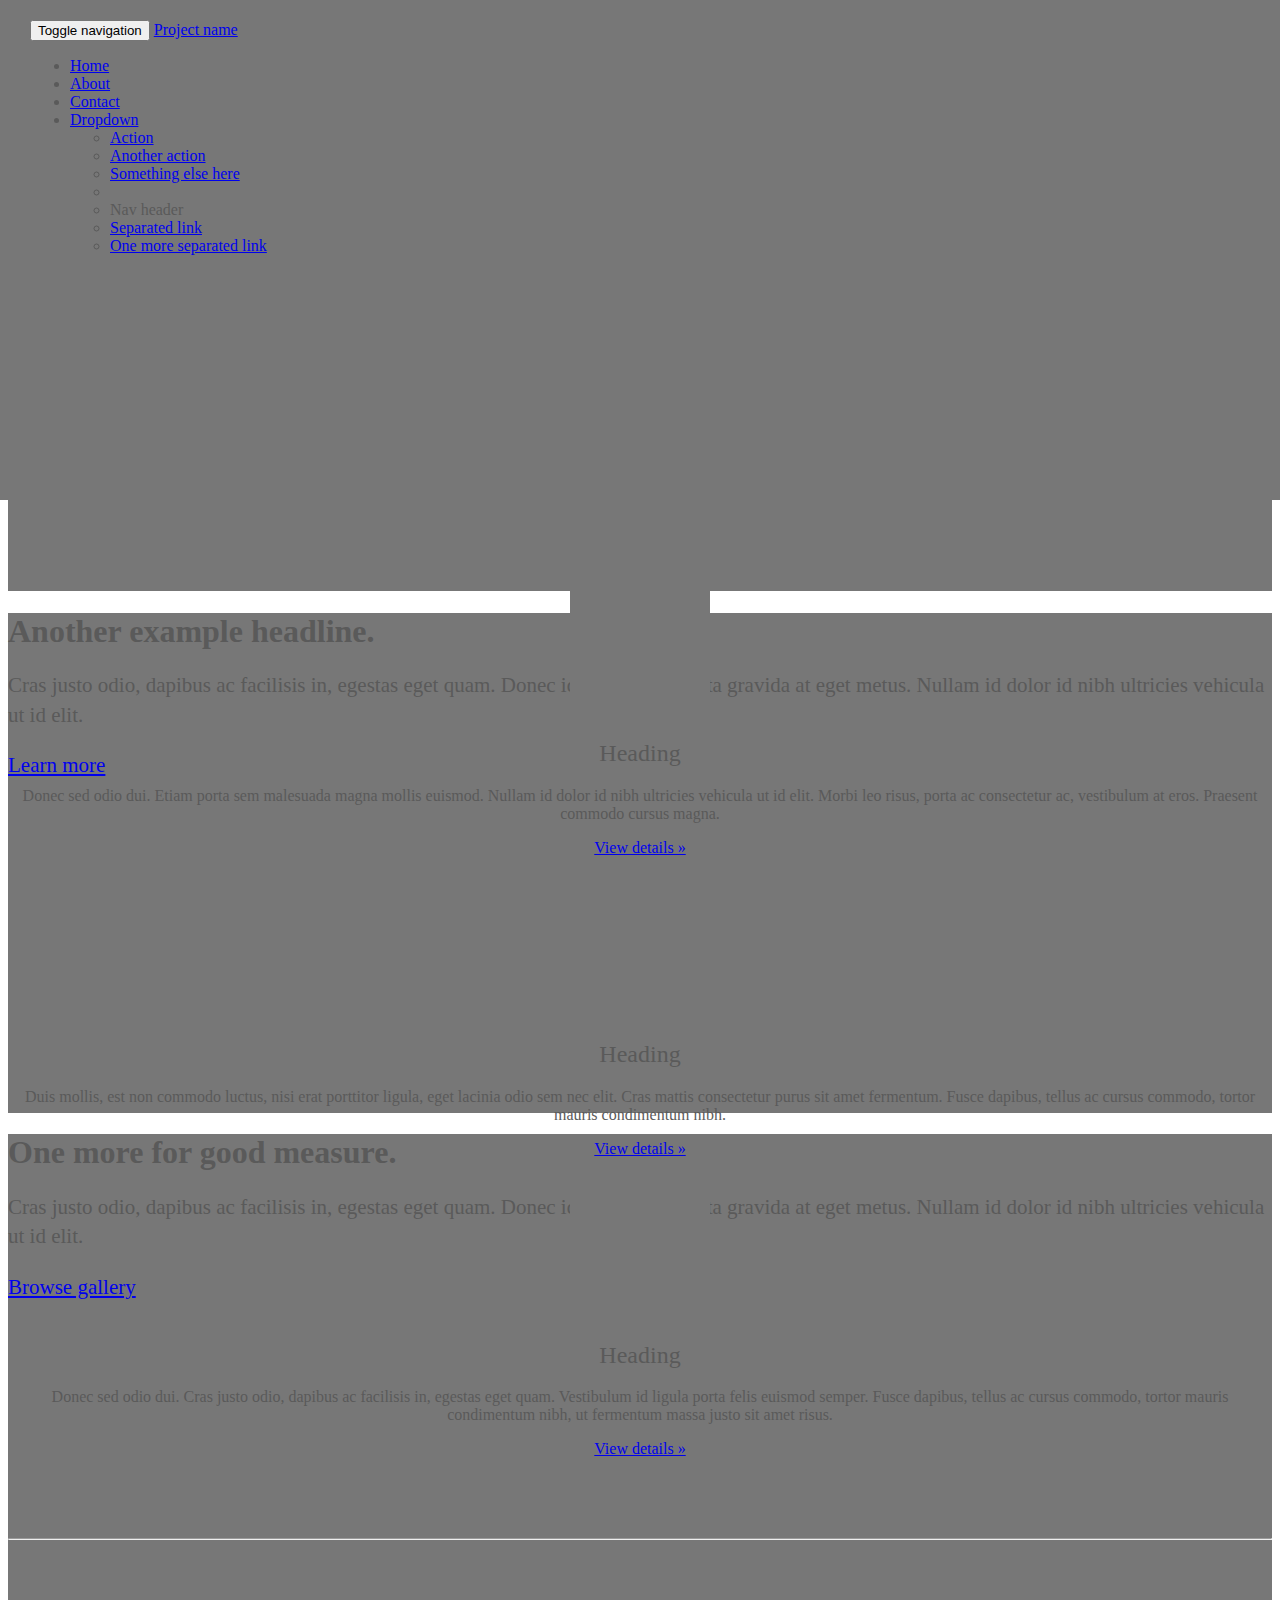
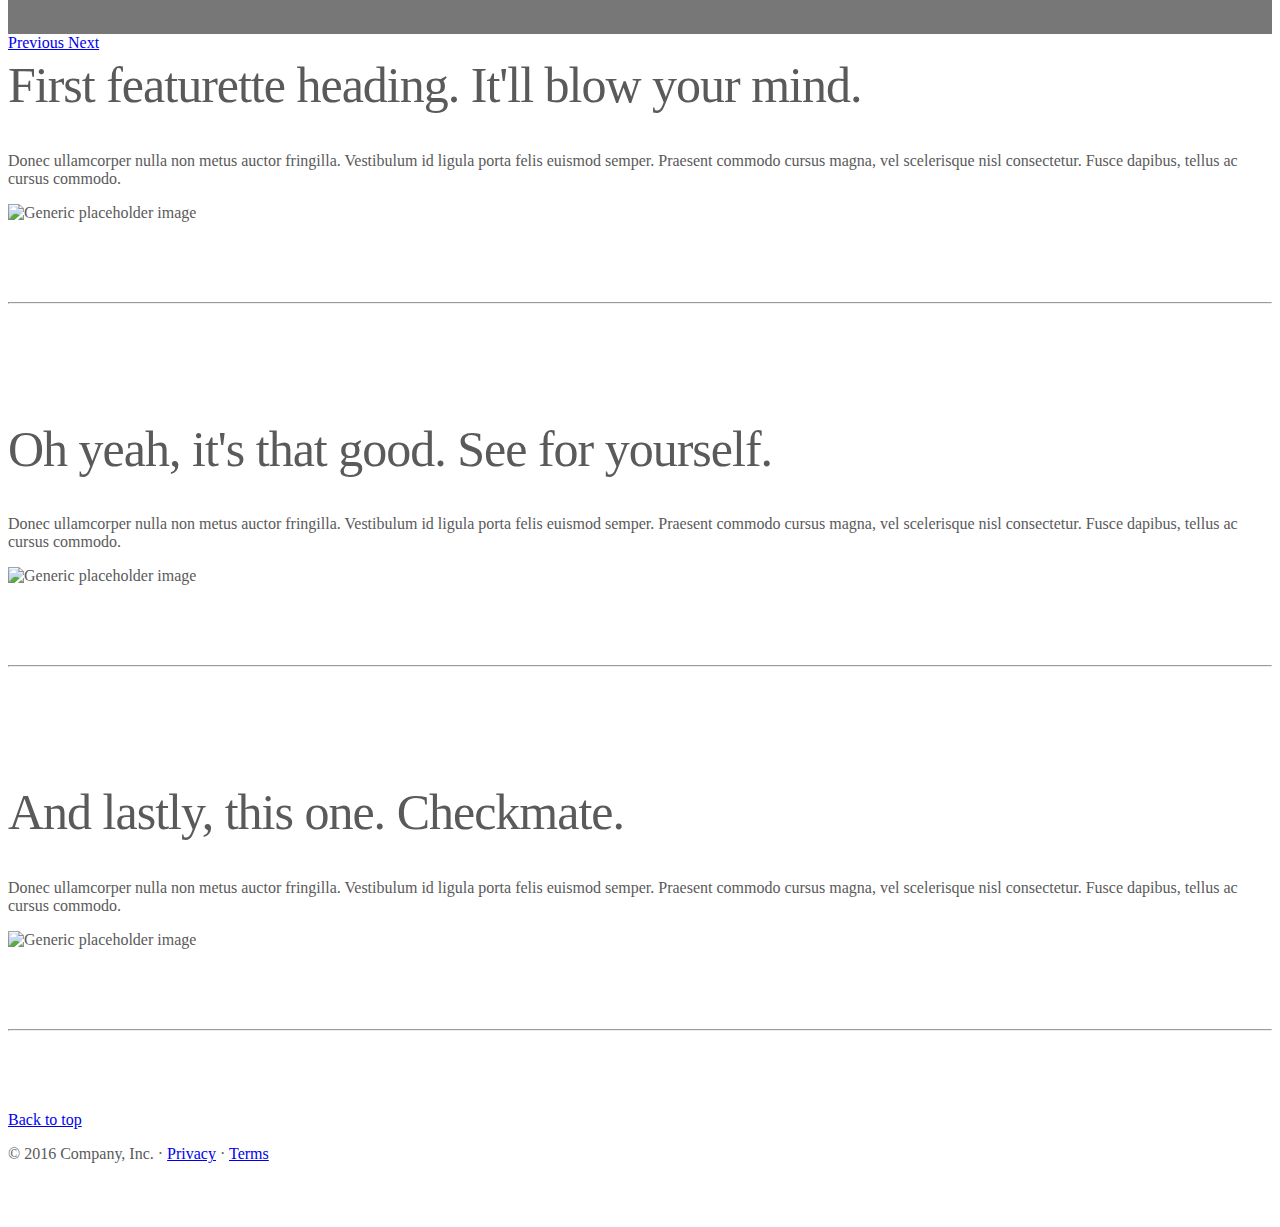
==== index.html @ 51d9df3c "test" ====
<!DOCTYPE html>
<html lang="en">
  <head>
    <meta charset="utf-8">
    <meta http-equiv="X-UA-Compatible" content="IE=edge">
    <meta name="viewport" content="width=device-width, initial-scale=1">
    <!-- The above 3 meta tags *must* come first in the head; any other head content must come *after* these tags -->
    <meta name="description" content="">
    <meta name="author" content="">
    <link rel="icon" href="../../favicon.ico">

    <title>Carousel Template for Bootstrap</title>

    <!-- Bootstrap core CSS -->
    <link href="../../dist/css/bootstrap.min.css" rel="stylesheet">

    <!-- IE10 viewport hack for Surface/desktop Windows 8 bug -->
    <link href="../../assets/css/ie10-viewport-bug-workaround.css" rel="stylesheet">

    <!-- Just for debugging purposes. Don't actually copy these 2 lines! -->
    <!--[if lt IE 9]><script src="../../assets/js/ie8-responsive-file-warning.js"></script><![endif]-->
    <script src="../../assets/js/ie-emulation-modes-warning.js"></script>

    <!-- HTML5 shim and Respond.js for IE8 support of HTML5 elements and media queries -->
    <!--[if lt IE 9]>
      <script src="https://oss.maxcdn.com/html5shiv/3.7.3/html5shiv.min.js"></script>
      <script src="https://oss.maxcdn.com/respond/1.4.2/respond.min.js"></script>
    <![endif]-->

    <!-- Custom styles for this template -->
    <link href="carousel.css" rel="stylesheet">
  </head>
<!-- NAVBAR
================================================== -->
  <body>
    <div class="navbar-wrapper">
      <div class="container">

        <nav class="navbar navbar-inverse navbar-static-top">
          <div class="container">
            <div class="navbar-header">
              <button type="button" class="navbar-toggle collapsed" data-toggle="collapse" data-target="#navbar" aria-expanded="false" aria-controls="navbar">
                <span class="sr-only">Toggle navigation</span>
                <span class="icon-bar"></span>
                <span class="icon-bar"></span>
                <span class="icon-bar"></span>
              </button>
              <a class="navbar-brand" href="#">Project name</a>
            </div>
            <div id="navbar" class="navbar-collapse collapse">
              <ul class="nav navbar-nav">
                <li class="active"><a href="#">Home</a></li>
                <li><a href="#about">About</a></li>
                <li><a href="#contact">Contact</a></li>
                <li class="dropdown">
                  <a href="#" class="dropdown-toggle" data-toggle="dropdown" role="button" aria-haspopup="true" aria-expanded="false">Dropdown <span class="caret"></span></a>
                  <ul class="dropdown-menu">
                    <li><a href="#">Action</a></li>
                    <li><a href="#">Another action</a></li>
                    <li><a href="#">Something else here</a></li>
                    <li role="separator" class="divider"></li>
                    <li class="dropdown-header">Nav header</li>
                    <li><a href="#">Separated link</a></li>
                    <li><a href="#">One more separated link</a></li>
                  </ul>
                </li>
              </ul>
            </div>
          </div>
        </nav>

      </div>
    </div>


    <!-- Carousel
    ================================================== -->
    <div id="myCarousel" class="carousel slide" data-ride="carousel">
      <!-- Indicators -->
      <ol class="carousel-indicators">
        <li data-target="#myCarousel" data-slide-to="0" class="active"></li>
        <li data-target="#myCarousel" data-slide-to="1"></li>
        <li data-target="#myCarousel" data-slide-to="2"></li>
      </ol>
      <div class="carousel-inner" role="listbox">
        <div class="item active">
          <img class="first-slide" src="[data-uri]" alt="First slide">
          <div class="container">
            <div class="carousel-caption">
              <h1>Example headline.</h1>
              <p>Note: If you're viewing this page via a <code>file://</code> URL, the "next" and "previous" Glyphicon buttons on the left and right might not load/display properly due to web browser security rules.</p>
              <p><a class="btn btn-lg btn-primary" href="#" role="button">Sign up today</a></p>
            </div>
          </div>
        </div>
        <div class="item">
          <img class="second-slide" src="[data-uri]" alt="Second slide">
          <div class="container">
            <div class="carousel-caption">
              <h1>Another example headline.</h1>
              <p>Cras justo odio, dapibus ac facilisis in, egestas eget quam. Donec id elit non mi porta gravida at eget metus. Nullam id dolor id nibh ultricies vehicula ut id elit.</p>
              <p><a class="btn btn-lg btn-primary" href="#" role="button">Learn more</a></p>
            </div>
          </div>
        </div>
        <div class="item">
          <img class="third-slide" src="[data-uri]" alt="Third slide">
          <div class="container">
            <div class="carousel-caption">
              <h1>One more for good measure.</h1>
              <p>Cras justo odio, dapibus ac facilisis in, egestas eget quam. Donec id elit non mi porta gravida at eget metus. Nullam id dolor id nibh ultricies vehicula ut id elit.</p>
              <p><a class="btn btn-lg btn-primary" href="#" role="button">Browse gallery</a></p>
            </div>
          </div>
        </div>
      </div>
      <a class="left carousel-control" href="#myCarousel" role="button" data-slide="prev">
        <span class="glyphicon glyphicon-chevron-left" aria-hidden="true"></span>
        <span class="sr-only">Previous</span>
      </a>
      <a class="right carousel-control" href="#myCarousel" role="button" data-slide="next">
        <span class="glyphicon glyphicon-chevron-right" aria-hidden="true"></span>
        <span class="sr-only">Next</span>
      </a>
    </div><!-- /.carousel -->


    <!-- Marketing messaging and featurettes
    ================================================== -->
    <!-- Wrap the rest of the page in another container to center all the content. -->

    <div class="container marketing">

      <!-- Three columns of text below the carousel -->
      <div class="row">
        <div class="col-lg-4">
          <img class="img-circle" src="[data-uri]" alt="Generic placeholder image" width="140" height="140">
          <h2>Heading</h2>
          <p>Donec sed odio dui. Etiam porta sem malesuada magna mollis euismod. Nullam id dolor id nibh ultricies vehicula ut id elit. Morbi leo risus, porta ac consectetur ac, vestibulum at eros. Praesent commodo cursus magna.</p>
          <p><a class="btn btn-default" href="#" role="button">View details &raquo;</a></p>
        </div><!-- /.col-lg-4 -->
        <div class="col-lg-4">
          <img class="img-circle" src="[data-uri]" alt="Generic placeholder image" width="140" height="140">
          <h2>Heading</h2>
          <p>Duis mollis, est non commodo luctus, nisi erat porttitor ligula, eget lacinia odio sem nec elit. Cras mattis consectetur purus sit amet fermentum. Fusce dapibus, tellus ac cursus commodo, tortor mauris condimentum nibh.</p>
          <p><a class="btn btn-default" href="#" role="button">View details &raquo;</a></p>
        </div><!-- /.col-lg-4 -->
        <div class="col-lg-4">
          <img class="img-circle" src="[data-uri]" alt="Generic placeholder image" width="140" height="140">
          <h2>Heading</h2>
          <p>Donec sed odio dui. Cras justo odio, dapibus ac facilisis in, egestas eget quam. Vestibulum id ligula porta felis euismod semper. Fusce dapibus, tellus ac cursus commodo, tortor mauris condimentum nibh, ut fermentum massa justo sit amet risus.</p>
          <p><a class="btn btn-default" href="#" role="button">View details &raquo;</a></p>
        </div><!-- /.col-lg-4 -->
      </div><!-- /.row -->


      <!-- START THE FEATURETTES -->

      <hr class="featurette-divider">

      <div class="row featurette">
        <div class="col-md-7">
          <h2 class="featurette-heading">First featurette heading. <span class="text-muted">It'll blow your mind.</span></h2>
          <p class="lead">Donec ullamcorper nulla non metus auctor fringilla. Vestibulum id ligula porta felis euismod semper. Praesent commodo cursus magna, vel scelerisque nisl consectetur. Fusce dapibus, tellus ac cursus commodo.</p>
        </div>
        <div class="col-md-5">
          <img class="featurette-image img-responsive center-block" data-src="holder.js/500x500/auto" alt="Generic placeholder image">
        </div>
      </div>

      <hr class="featurette-divider">

      <div class="row featurette">
        <div class="col-md-7 col-md-push-5">
          <h2 class="featurette-heading">Oh yeah, it's that good. <span class="text-muted">See for yourself.</span></h2>
          <p class="lead">Donec ullamcorper nulla non metus auctor fringilla. Vestibulum id ligula porta felis euismod semper. Praesent commodo cursus magna, vel scelerisque nisl consectetur. Fusce dapibus, tellus ac cursus commodo.</p>
        </div>
        <div class="col-md-5 col-md-pull-7">
          <img class="featurette-image img-responsive center-block" data-src="holder.js/500x500/auto" alt="Generic placeholder image">
        </div>
      </div>

      <hr class="featurette-divider">

      <div class="row featurette">
        <div class="col-md-7">
          <h2 class="featurette-heading">And lastly, this one. <span class="text-muted">Checkmate.</span></h2>
          <p class="lead">Donec ullamcorper nulla non metus auctor fringilla. Vestibulum id ligula porta felis euismod semper. Praesent commodo cursus magna, vel scelerisque nisl consectetur. Fusce dapibus, tellus ac cursus commodo.</p>
        </div>
        <div class="col-md-5">
          <img class="featurette-image img-responsive center-block" data-src="holder.js/500x500/auto" alt="Generic placeholder image">
        </div>
      </div>

      <hr class="featurette-divider">

      <!-- /END THE FEATURETTES -->


      <!-- FOOTER -->
      <footer>
        <p class="pull-right"><a href="#">Back to top</a></p>
        <p>&copy; 2016 Company, Inc. &middot; <a href="#">Privacy</a> &middot; <a href="#">Terms</a></p>
      </footer>

    </div><!-- /.container -->


    <!-- Bootstrap core JavaScript
    ================================================== -->
    <!-- Placed at the end of the document so the pages load faster -->
    <script src="https://ajax.googleapis.com/ajax/libs/jquery/1.12.4/jquery.min.js"></script>
    <script>window.jQuery || document.write('<script src="../../assets/js/vendor/jquery.min.js"><\/script>')</script>
    <script src="../../dist/js/bootstrap.min.js"></script>
    <!-- Just to make our placeholder images work. Don't actually copy the next line! -->
    <script src="../../assets/js/vendor/holder.min.js"></script>
    <!-- IE10 viewport hack for Surface/desktop Windows 8 bug -->
    <script src="../../assets/js/ie10-viewport-bug-workaround.js"></script>
  </body>
</html>
---- carousel.css ----
/* GLOBAL STYLES
-------------------------------------------------- */
/* Padding below the footer and lighter body text */

body {
  padding-bottom: 40px;
  color: #5a5a5a;
}


/* CUSTOMIZE THE NAVBAR
-------------------------------------------------- */

/* Special class on .container surrounding .navbar, used for positioning it into place. */
.navbar-wrapper {
  position: absolute;
  top: 0;
  right: 0;
  left: 0;
  z-index: 20;
}

/* Flip around the padding for proper display in narrow viewports */
.navbar-wrapper > .container {
  padding-right: 0;
  padding-left: 0;
}
.navbar-wrapper .navbar {
  padding-right: 15px;
  padding-left: 15px;
}
.navbar-wrapper .navbar .container {
  width: auto;
}


/* CUSTOMIZE THE CAROUSEL
-------------------------------------------------- */

/* Carousel base class */
.carousel {
  height: 500px;
  margin-bottom: 60px;
}
/* Since positioning the image, we need to help out the caption */
.carousel-caption {
  z-index: 10;
}

/* Declare heights because of positioning of img element */
.carousel .item {
  height: 500px;
  background-color: #777;
}
.carousel-inner > .item > img {
  position: absolute;
  top: 0;
  left: 0;
  min-width: 100%;
  height: 500px;
}


/* MARKETING CONTENT
-------------------------------------------------- */

/* Center align the text within the three columns below the carousel */
.marketing .col-lg-4 {
  margin-bottom: 20px;
  text-align: center;
}
.marketing h2 {
  font-weight: normal;
}
.marketing .col-lg-4 p {
  margin-right: 10px;
  margin-left: 10px;
}


/* Featurettes
------------------------- */

.featurette-divider {
  margin: 80px 0; /* Space out the Bootstrap <hr> more */
}

/* Thin out the marketing headings */
.featurette-heading {
  font-weight: 300;
  line-height: 1;
  letter-spacing: -1px;
}


/* RESPONSIVE CSS
-------------------------------------------------- */

@media (min-width: 768px) {
  /* Navbar positioning foo */
  .navbar-wrapper {
    margin-top: 20px;
  }
  .navbar-wrapper .container {
    padding-right: 15px;
    padding-left: 15px;
  }
  .navbar-wrapper .navbar {
    padding-right: 0;
    padding-left: 0;
  }

  /* The navbar becomes detached from the top, so we round the corners */
  .navbar-wrapper .navbar {
    border-radius: 4px;
  }

  /* Bump up size of carousel content */
  .carousel-caption p {
    margin-bottom: 20px;
    font-size: 21px;
    line-height: 1.4;
  }

  .featurette-heading {
    font-size: 50px;
  }
}

@media (min-width: 992px) {
  .featurette-heading {
    margin-top: 120px;
  }
}
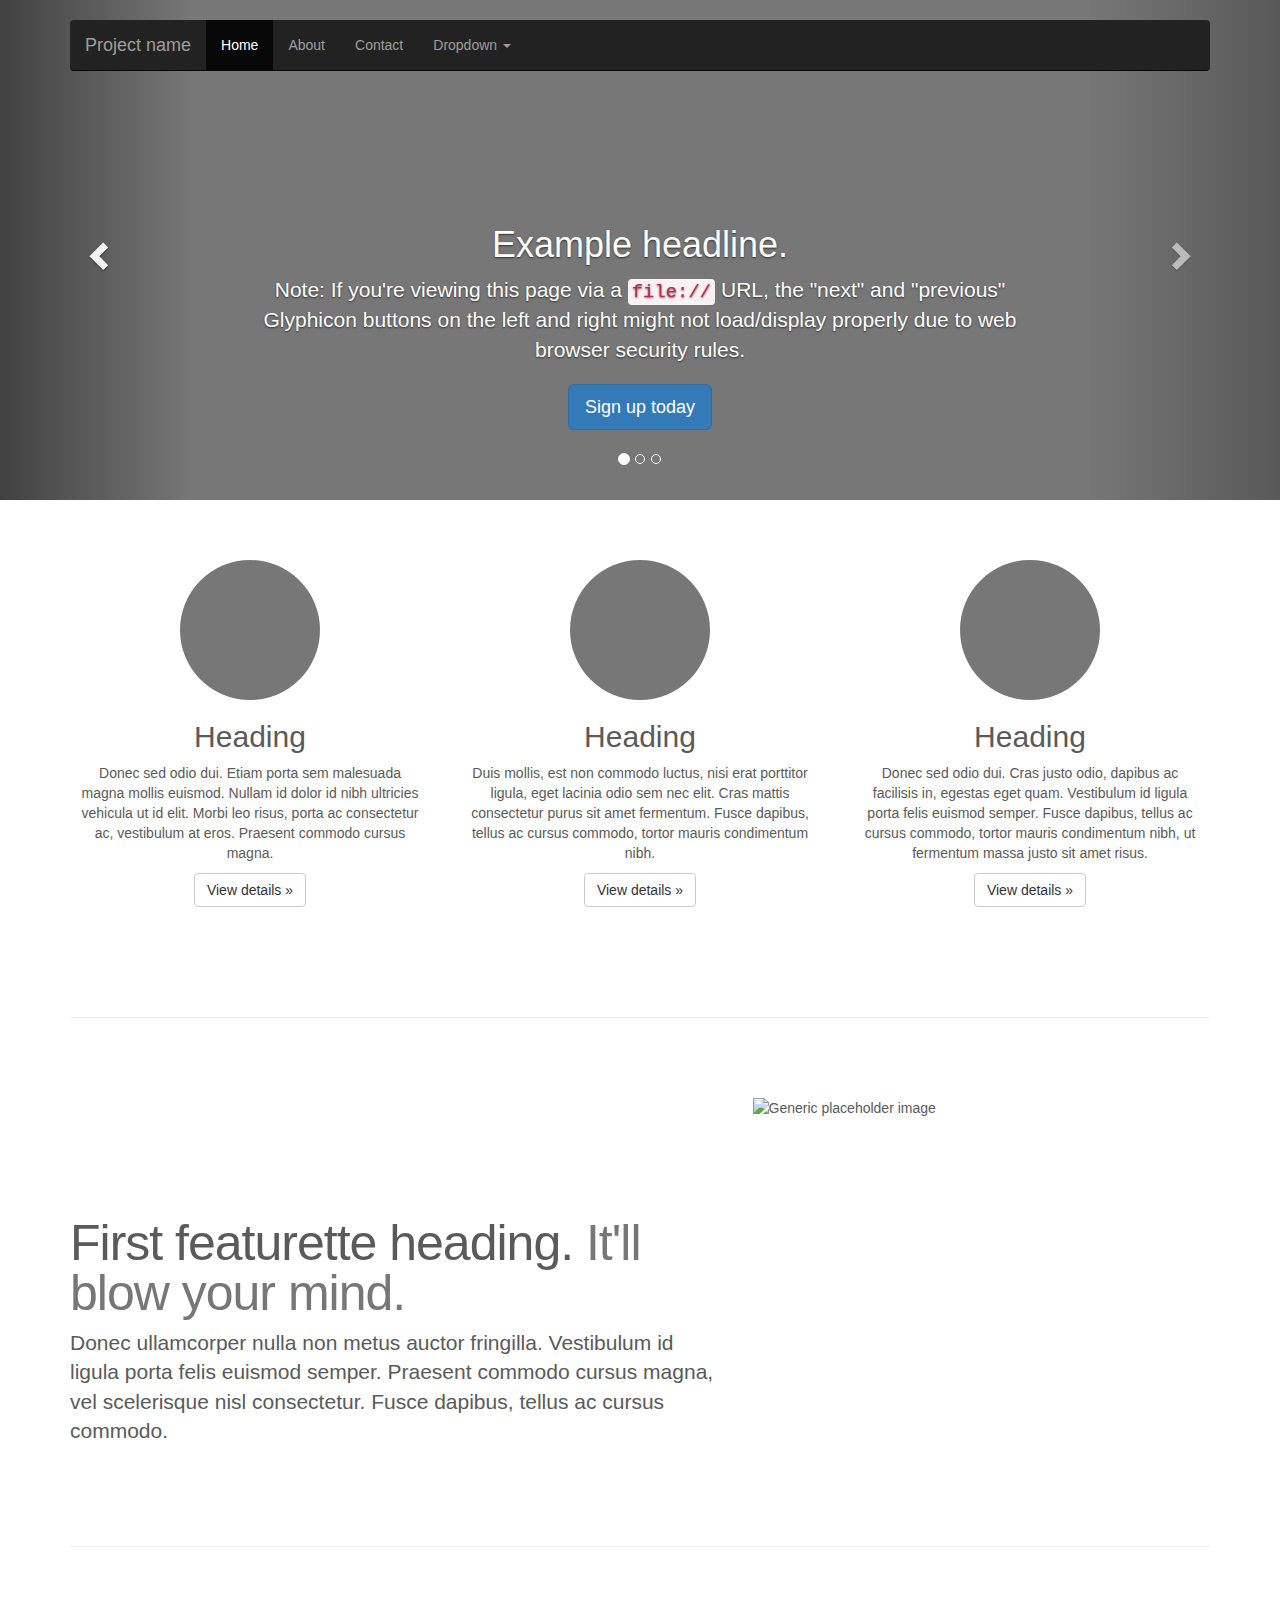
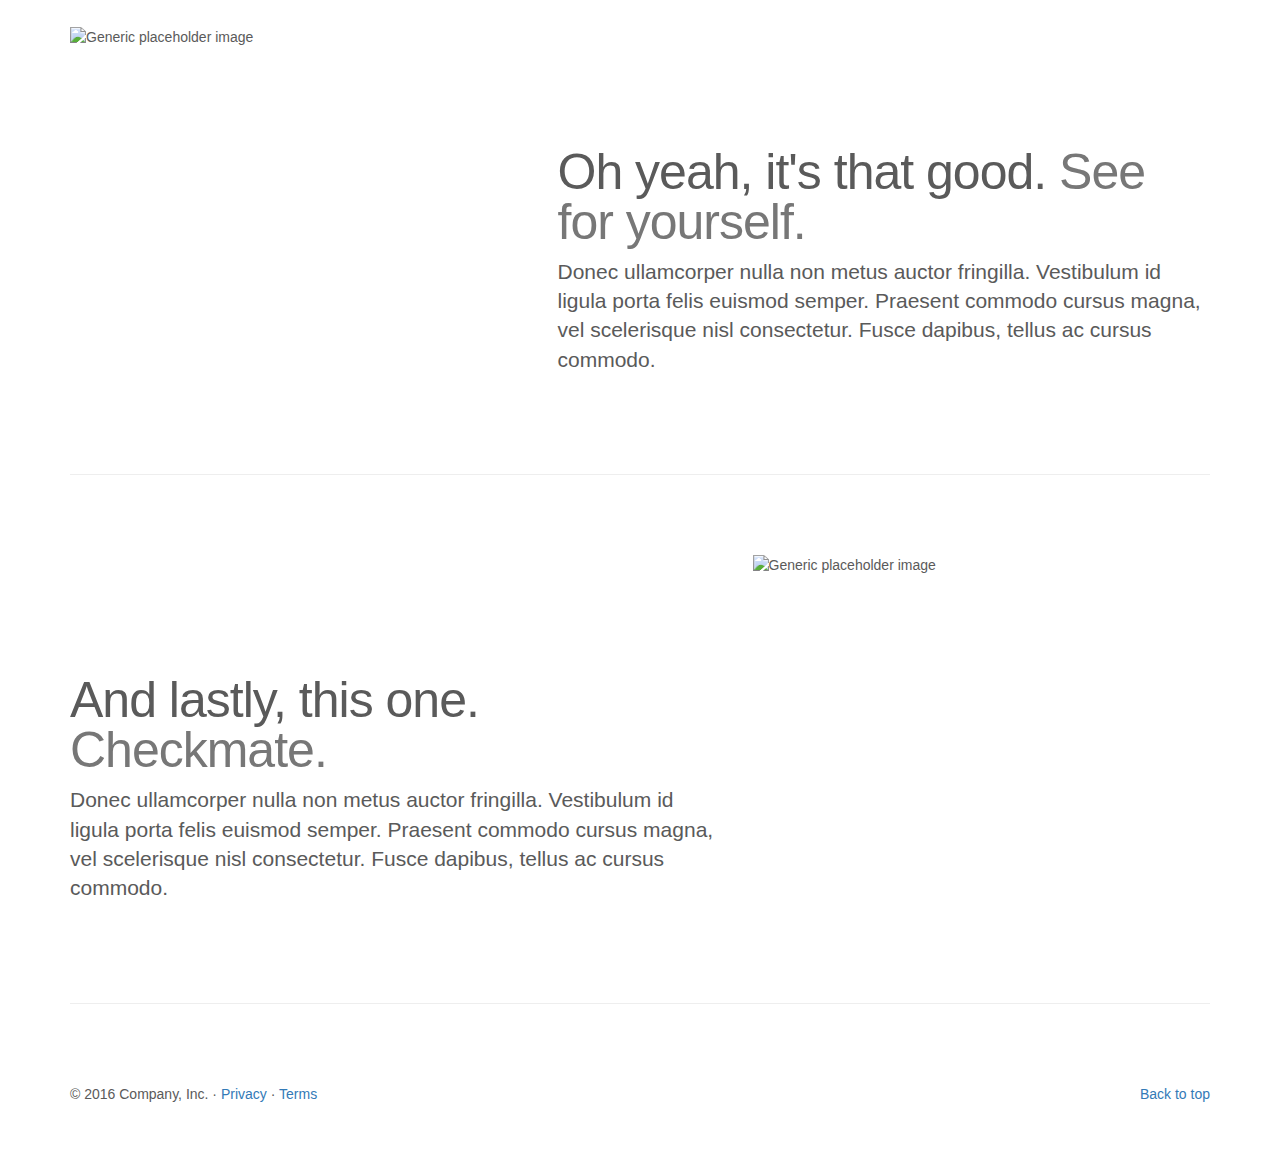
==== commit 1c88232d: "revise" ====
--- a/index.html
+++ b/index.html
@@ -7,19 +7,18 @@
     <!-- The above 3 meta tags *must* come first in the head; any other head content must come *after* these tags -->
     <meta name="description" content="">
     <meta name="author" content="">
-    <link rel="icon" href="../../favicon.ico">
 
     <title>Carousel Template for Bootstrap</title>
 
     <!-- Bootstrap core CSS -->
-    <link href="../../dist/css/bootstrap.min.css" rel="stylesheet">
+    <link rel="stylesheet" href="https://maxcdn.bootstrapcdn.com/bootstrap/3.3.7/css/bootstrap.min.css" integrity="sha384-BVYiiSIFeK1dGmJRAkycuHAHRg32OmUcww7on3RYdg4Va+PmSTsz/K68vbdEjh4u" crossorigin="anonymous">
 
     <!-- IE10 viewport hack for Surface/desktop Windows 8 bug -->
-    <link href="../../assets/css/ie10-viewport-bug-workaround.css" rel="stylesheet">
+    <!-- <link href="../../assets/css/ie10-viewport-bug-workaround.css" rel="stylesheet"> -->
 
     <!-- Just for debugging purposes. Don't actually copy these 2 lines! -->
     <!--[if lt IE 9]><script src="../../assets/js/ie8-responsive-file-warning.js"></script><![endif]-->
-    <script src="../../assets/js/ie-emulation-modes-warning.js"></script>
+    <!-- // <script src="../../assets/js/ie-emulation-modes-warning.js"></script> -->
 
     <!-- HTML5 shim and Respond.js for IE8 support of HTML5 elements and media queries -->
     <!--[if lt IE 9]>
@@ -209,12 +208,14 @@
     <!-- Bootstrap core JavaScript
     ================================================== -->
     <!-- Placed at the end of the document so the pages load faster -->
-    <script src="https://ajax.googleapis.com/ajax/libs/jquery/1.12.4/jquery.min.js"></script>
-    <script>window.jQuery || document.write('<script src="../../assets/js/vendor/jquery.min.js"><\/script>')</script>
-    <script src="../../dist/js/bootstrap.min.js"></script>
+    <script src="https://code.jquery.com/jquery-3.1.1.min.js"
+  integrity="sha256-hVVnYaiADRTO2PzUGmuLJr8BLUSjGIZsDYGmIJLv2b8="
+  crossorigin="anonymous"></script>
+    <!-- // <script>window.jQuery || document.write('<script src="../../assets/js/vendor/jquery.min.js"><\/script>')</script> -->
+    <script src="https://maxcdn.bootstrapcdn.com/bootstrap/3.3.7/js/bootstrap.min.js" integrity="sha384-Tc5IQib027qvyjSMfHjOMaLkfuWVxZxUPnCJA7l2mCWNIpG9mGCD8wGNIcPD7Txa" crossorigin="anonymous"></script>
     <!-- Just to make our placeholder images work. Don't actually copy the next line! -->
-    <script src="../../assets/js/vendor/holder.min.js"></script>
+    <!-- // <script src="../../assets/js/vendor/holder.min.js"></script> -->
     <!-- IE10 viewport hack for Surface/desktop Windows 8 bug -->
-    <script src="../../assets/js/ie10-viewport-bug-workaround.js"></script>
+    <!-- // <script src="../../assets/js/ie10-viewport-bug-workaround.js"></script> -->
   </body>
 </html>
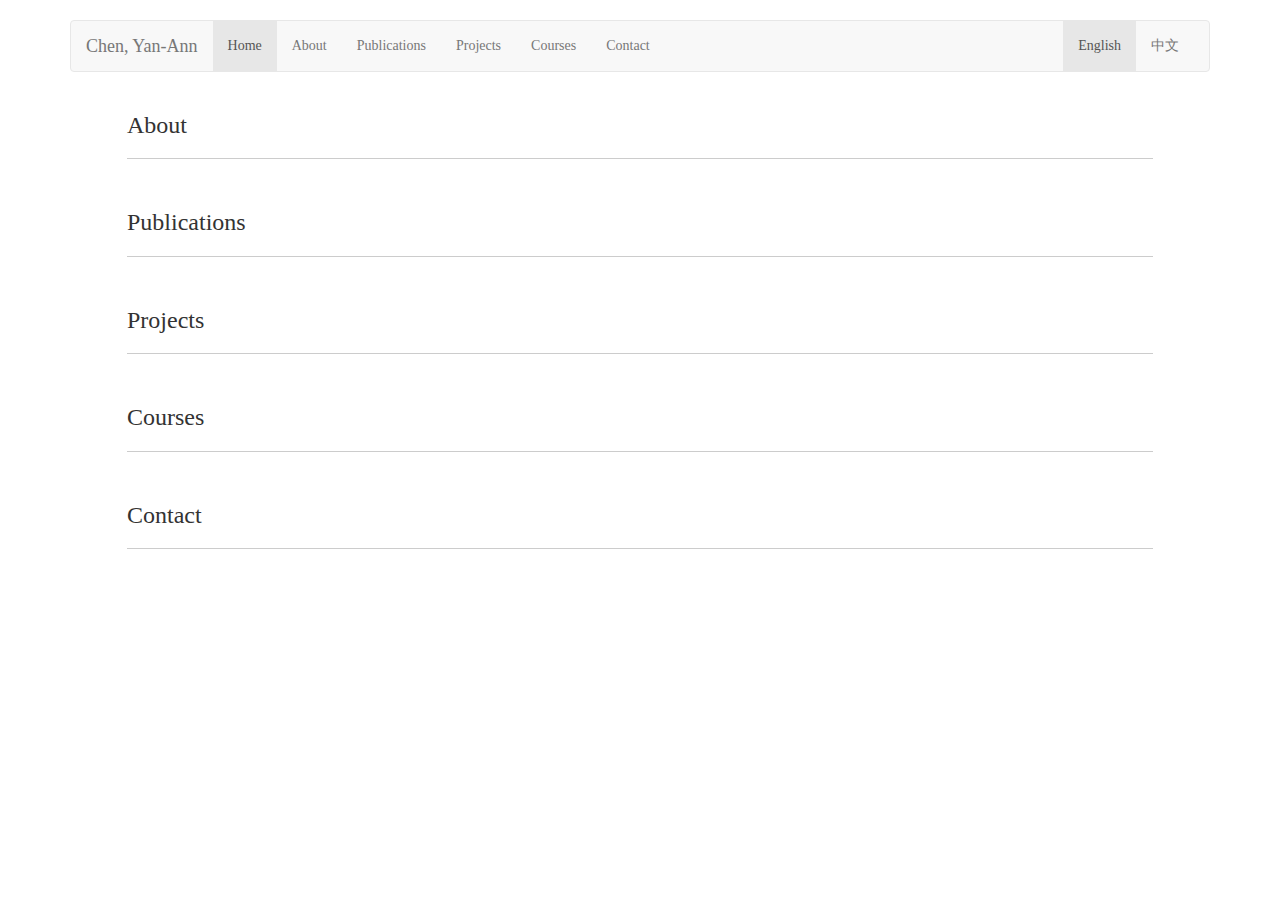
==== commit a2973fea: "first commit" ====
--- a/index.html
+++ b/index.html
@@ -1,221 +1,96 @@
 <!DOCTYPE html>
 <html lang="en">
-  <head>
+
+<head>
     <meta charset="utf-8">
     <meta http-equiv="X-UA-Compatible" content="IE=edge">
     <meta name="viewport" content="width=device-width, initial-scale=1">
     <!-- The above 3 meta tags *must* come first in the head; any other head content must come *after* these tags -->
-    <meta name="description" content="">
-    <meta name="author" content="">
-
-    <title>Carousel Template for Bootstrap</title>
-
+    <meta name="description" content="Personal website of Chen, Yan-Ann">
+    <meta name="author" content="Chen, Yan-Ann">
+    <title>Chen, Yan-Ann</title>
     <!-- Bootstrap core CSS -->
     <link rel="stylesheet" href="https://maxcdn.bootstrapcdn.com/bootstrap/3.3.7/css/bootstrap.min.css" integrity="sha384-BVYiiSIFeK1dGmJRAkycuHAHRg32OmUcww7on3RYdg4Va+PmSTsz/K68vbdEjh4u" crossorigin="anonymous">
+    <link rel="stylesheet" href="styles.css">
+</head>
 
-    <!-- IE10 viewport hack for Surface/desktop Windows 8 bug -->
-    <!-- <link href="../../assets/css/ie10-viewport-bug-workaround.css" rel="stylesheet"> -->
-
-    <!-- Just for debugging purposes. Don't actually copy these 2 lines! -->
-    <!--[if lt IE 9]><script src="../../assets/js/ie8-responsive-file-warning.js"></script><![endif]-->
-    <!-- // <script src="../../assets/js/ie-emulation-modes-warning.js"></script> -->
-
-    <!-- HTML5 shim and Respond.js for IE8 support of HTML5 elements and media queries -->
-    <!--[if lt IE 9]>
-      <script src="https://oss.maxcdn.com/html5shiv/3.7.3/html5shiv.min.js"></script>
-      <script src="https://oss.maxcdn.com/respond/1.4.2/respond.min.js"></script>
-    <![endif]-->
-
-    <!-- Custom styles for this template -->
-    <link href="carousel.css" rel="stylesheet">
-  </head>
-<!-- NAVBAR
-================================================== -->
-  <body>
-    <div class="navbar-wrapper">
-      <div class="container">
-
-        <nav class="navbar navbar-inverse navbar-static-top">
-          <div class="container">
-            <div class="navbar-header">
-              <button type="button" class="navbar-toggle collapsed" data-toggle="collapse" data-target="#navbar" aria-expanded="false" aria-controls="navbar">
-                <span class="sr-only">Toggle navigation</span>
-                <span class="icon-bar"></span>
-                <span class="icon-bar"></span>
-                <span class="icon-bar"></span>
-              </button>
-              <a class="navbar-brand" href="#">Project name</a>
+<body>
+    <div class="container">
+        <!-- Static navbar -->
+        <nav class="navbar navbar-default">
+            <div class="container-fluid">
+                <div class="navbar-header">
+                    <button type="button" class="navbar-toggle collapsed" data-toggle="collapse" data-target="#navbar" aria-expanded="false" aria-controls="navbar">
+                        <span class="sr-only">Toggle navigation</span>
+                        <span class="icon-bar"></span>
+                        <span class="icon-bar"></span>
+                        <span class="icon-bar"></span>
+                    </button>
+                    <a class="navbar-brand" href="#">Chen, Yan-Ann</a>
+                </div>
+                <div id="navbar" class="navbar-collapse collapse">
+                    <ul class="nav navbar-nav">
+                        <li class="active"><a href="#">Home</a></li>
+                        <li><a href="#">About</a></li>
+                        <li><a href="#">Publications</a></li>
+                        <li><a href="#">Projects</a></li>
+                        <li><a href="#">Courses</a></li>
+                        <li><a href="#">Contact</a></li>
+                        <!--                             <a href="#" class="dropdown-toggle" data-toggle="dropdown" role="button" aria-haspopup="true" aria-expanded="false">Dropdown <span class="caret"></span></a>
+                            <ul class="dropdown-menu">
+                                <li><a href="#">Action</a></li>
+                                <li><a href="#">Another action</a></li>
+                                <li><a href="#">Something else here</a></li>
+                                <li role="separator" class="divider"></li>
+                                <li class="dropdown-header">Nav header</li>
+                                <li><a href="#">Separated link</a></li>
+                                <li><a href="#">One more separated link</a></li>
+                            </ul> -->
+                        </li>
+                    </ul>
+                    <ul class="nav navbar-nav navbar-right">
+                        <li class="active"><a href="./">English <span class="sr-only">(current)</span></a></li>
+                        <li><a href="#">中文</a></li>
+                    </ul>
+                </div>
+                <!--/.nav-collapse -->
             </div>
-            <div id="navbar" class="navbar-collapse collapse">
-              <ul class="nav navbar-nav">
-                <li class="active"><a href="#">Home</a></li>
-                <li><a href="#about">About</a></li>
-                <li><a href="#contact">Contact</a></li>
-                <li class="dropdown">
-                  <a href="#" class="dropdown-toggle" data-toggle="dropdown" role="button" aria-haspopup="true" aria-expanded="false">Dropdown <span class="caret"></span></a>
-                  <ul class="dropdown-menu">
-                    <li><a href="#">Action</a></li>
-                    <li><a href="#">Another action</a></li>
-                    <li><a href="#">Something else here</a></li>
-                    <li role="separator" class="divider"></li>
-                    <li class="dropdown-header">Nav header</li>
-                    <li><a href="#">Separated link</a></li>
-                    <li><a href="#">One more separated link</a></li>
-                  </ul>
-                </li>
-              </ul>
+            <!--/.container-fluid -->
+        </nav>
+        <div class="pagecontent">
+            <div id="About">
+                <div class="section-container">
+                    <h3 class="title">About</h3>
+                </div>
             </div>
-          </div>
-        </nav>
-
-      </div>
+            <div id="Publications">
+                <div class="section-container">
+                    <h3 class="title">Publications</h3>
+                </div>
+            </div>
+            <div id="Projects">
+                <div class="section-container">
+                    <h3 class="title">Projects</h3>
+                </div>
+            </div>
+            <div id="Courses">
+                <div class="section-container">
+                    <h3 class="title">Courses</h3>
+                </div>
+            </div>
+            <div id="Contact">
+                <div class="section-container">
+                    <h3 class="title">Contact</h3>
+                </div>
+            </div>
+        </div>
     </div>
-
-
-    <!-- Carousel
-    ================================================== -->
-    <div id="myCarousel" class="carousel slide" data-ride="carousel">
-      <!-- Indicators -->
-      <ol class="carousel-indicators">
-        <li data-target="#myCarousel" data-slide-to="0" class="active"></li>
-        <li data-target="#myCarousel" data-slide-to="1"></li>
-        <li data-target="#myCarousel" data-slide-to="2"></li>
-      </ol>
-      <div class="carousel-inner" role="listbox">
-        <div class="item active">
-          <img class="first-slide" src="[data-uri]" alt="First slide">
-          <div class="container">
-            <div class="carousel-caption">
-              <h1>Example headline.</h1>
-              <p>Note: If you're viewing this page via a <code>file://</code> URL, the "next" and "previous" Glyphicon buttons on the left and right might not load/display properly due to web browser security rules.</p>
-              <p><a class="btn btn-lg btn-primary" href="#" role="button">Sign up today</a></p>
-            </div>
-          </div>
-        </div>
-        <div class="item">
-          <img class="second-slide" src="[data-uri]" alt="Second slide">
-          <div class="container">
-            <div class="carousel-caption">
-              <h1>Another example headline.</h1>
-              <p>Cras justo odio, dapibus ac facilisis in, egestas eget quam. Donec id elit non mi porta gravida at eget metus. Nullam id dolor id nibh ultricies vehicula ut id elit.</p>
-              <p><a class="btn btn-lg btn-primary" href="#" role="button">Learn more</a></p>
-            </div>
-          </div>
-        </div>
-        <div class="item">
-          <img class="third-slide" src="[data-uri]" alt="Third slide">
-          <div class="container">
-            <div class="carousel-caption">
-              <h1>One more for good measure.</h1>
-              <p>Cras justo odio, dapibus ac facilisis in, egestas eget quam. Donec id elit non mi porta gravida at eget metus. Nullam id dolor id nibh ultricies vehicula ut id elit.</p>
-              <p><a class="btn btn-lg btn-primary" href="#" role="button">Browse gallery</a></p>
-            </div>
-          </div>
-        </div>
-      </div>
-      <a class="left carousel-control" href="#myCarousel" role="button" data-slide="prev">
-        <span class="glyphicon glyphicon-chevron-left" aria-hidden="true"></span>
-        <span class="sr-only">Previous</span>
-      </a>
-      <a class="right carousel-control" href="#myCarousel" role="button" data-slide="next">
-        <span class="glyphicon glyphicon-chevron-right" aria-hidden="true"></span>
-        <span class="sr-only">Next</span>
-      </a>
-    </div><!-- /.carousel -->
-
-
-    <!-- Marketing messaging and featurettes
-    ================================================== -->
-    <!-- Wrap the rest of the page in another container to center all the content. -->
-
-    <div class="container marketing">
-
-      <!-- Three columns of text below the carousel -->
-      <div class="row">
-        <div class="col-lg-4">
-          <img class="img-circle" src="[data-uri]" alt="Generic placeholder image" width="140" height="140">
-          <h2>Heading</h2>
-          <p>Donec sed odio dui. Etiam porta sem malesuada magna mollis euismod. Nullam id dolor id nibh ultricies vehicula ut id elit. Morbi leo risus, porta ac consectetur ac, vestibulum at eros. Praesent commodo cursus magna.</p>
-          <p><a class="btn btn-default" href="#" role="button">View details &raquo;</a></p>
-        </div><!-- /.col-lg-4 -->
-        <div class="col-lg-4">
-          <img class="img-circle" src="[data-uri]" alt="Generic placeholder image" width="140" height="140">
-          <h2>Heading</h2>
-          <p>Duis mollis, est non commodo luctus, nisi erat porttitor ligula, eget lacinia odio sem nec elit. Cras mattis consectetur purus sit amet fermentum. Fusce dapibus, tellus ac cursus commodo, tortor mauris condimentum nibh.</p>
-          <p><a class="btn btn-default" href="#" role="button">View details &raquo;</a></p>
-        </div><!-- /.col-lg-4 -->
-        <div class="col-lg-4">
-          <img class="img-circle" src="[data-uri]" alt="Generic placeholder image" width="140" height="140">
-          <h2>Heading</h2>
-          <p>Donec sed odio dui. Cras justo odio, dapibus ac facilisis in, egestas eget quam. Vestibulum id ligula porta felis euismod semper. Fusce dapibus, tellus ac cursus commodo, tortor mauris condimentum nibh, ut fermentum massa justo sit amet risus.</p>
-          <p><a class="btn btn-default" href="#" role="button">View details &raquo;</a></p>
-        </div><!-- /.col-lg-4 -->
-      </div><!-- /.row -->
-
-
-      <!-- START THE FEATURETTES -->
-
-      <hr class="featurette-divider">
-
-      <div class="row featurette">
-        <div class="col-md-7">
-          <h2 class="featurette-heading">First featurette heading. <span class="text-muted">It'll blow your mind.</span></h2>
-          <p class="lead">Donec ullamcorper nulla non metus auctor fringilla. Vestibulum id ligula porta felis euismod semper. Praesent commodo cursus magna, vel scelerisque nisl consectetur. Fusce dapibus, tellus ac cursus commodo.</p>
-        </div>
-        <div class="col-md-5">
-          <img class="featurette-image img-responsive center-block" data-src="holder.js/500x500/auto" alt="Generic placeholder image">
-        </div>
-      </div>
-
-      <hr class="featurette-divider">
-
-      <div class="row featurette">
-        <div class="col-md-7 col-md-push-5">
-          <h2 class="featurette-heading">Oh yeah, it's that good. <span class="text-muted">See for yourself.</span></h2>
-          <p class="lead">Donec ullamcorper nulla non metus auctor fringilla. Vestibulum id ligula porta felis euismod semper. Praesent commodo cursus magna, vel scelerisque nisl consectetur. Fusce dapibus, tellus ac cursus commodo.</p>
-        </div>
-        <div class="col-md-5 col-md-pull-7">
-          <img class="featurette-image img-responsive center-block" data-src="holder.js/500x500/auto" alt="Generic placeholder image">
-        </div>
-      </div>
-
-      <hr class="featurette-divider">
-
-      <div class="row featurette">
-        <div class="col-md-7">
-          <h2 class="featurette-heading">And lastly, this one. <span class="text-muted">Checkmate.</span></h2>
-          <p class="lead">Donec ullamcorper nulla non metus auctor fringilla. Vestibulum id ligula porta felis euismod semper. Praesent commodo cursus magna, vel scelerisque nisl consectetur. Fusce dapibus, tellus ac cursus commodo.</p>
-        </div>
-        <div class="col-md-5">
-          <img class="featurette-image img-responsive center-block" data-src="holder.js/500x500/auto" alt="Generic placeholder image">
-        </div>
-      </div>
-
-      <hr class="featurette-divider">
-
-      <!-- /END THE FEATURETTES -->
-
-
-      <!-- FOOTER -->
-      <footer>
-        <p class="pull-right"><a href="#">Back to top</a></p>
-        <p>&copy; 2016 Company, Inc. &middot; <a href="#">Privacy</a> &middot; <a href="#">Terms</a></p>
-      </footer>
-
-    </div><!-- /.container -->
-
-
+    <!-- /container -->
     <!-- Bootstrap core JavaScript
     ================================================== -->
     <!-- Placed at the end of the document so the pages load faster -->
-    <script src="https://code.jquery.com/jquery-3.1.1.min.js"
-  integrity="sha256-hVVnYaiADRTO2PzUGmuLJr8BLUSjGIZsDYGmIJLv2b8="
-  crossorigin="anonymous"></script>
-    <!-- // <script>window.jQuery || document.write('<script src="../../assets/js/vendor/jquery.min.js"><\/script>')</script> -->
-    <script src="https://maxcdn.bootstrapcdn.com/bootstrap/3.3.7/js/bootstrap.min.js" integrity="sha384-Tc5IQib027qvyjSMfHjOMaLkfuWVxZxUPnCJA7l2mCWNIpG9mGCD8wGNIcPD7Txa" crossorigin="anonymous"></script>
-    <!-- Just to make our placeholder images work. Don't actually copy the next line! -->
-    <!-- // <script src="../../assets/js/vendor/holder.min.js"></script> -->
-    <!-- IE10 viewport hack for Surface/desktop Windows 8 bug -->
-    <!-- // <script src="../../assets/js/ie10-viewport-bug-workaround.js"></script> -->
-  </body>
+    <script type="text/javascript" src="https://code.jquery.com/jquery-3.1.1.min.js" integrity="sha256-hVVnYaiADRTO2PzUGmuLJr8BLUSjGIZsDYGmIJLv2b8=" crossorigin="anonymous"></script>
+    <script type="text/javascript" src="https://maxcdn.bootstrapcdn.com/bootstrap/3.3.7/js/bootstrap.min.js" integrity="sha384-Tc5IQib027qvyjSMfHjOMaLkfuWVxZxUPnCJA7l2mCWNIpG9mGCD8wGNIcPD7Txa" crossorigin="anonymous"></script>
+</body>
+
 </html>
--- a/styles.css
+++ b/styles.css
@@ -0,0 +1,25 @@
+body {
+    padding-top: 20px;
+    padding-bottom: 20px;
+}
+
+p,
+h1,
+h2,
+body {
+    font-family: "微軟正黑體", "Microsoft JhengHei", "新細明體", "PMingLiU", "細明體", "MingLiU", "標楷體", "DFKai-sb", serif;
+}
+
+.navbar {
+    margin-bottom: 20px;
+}
+
+.section-container {
+    padding: 0 5%;
+}
+
+.title {
+    border-bottom: 1px solid #ccc;
+    margin: 0 0 30px 0;
+    padding: 20px 0;
+}
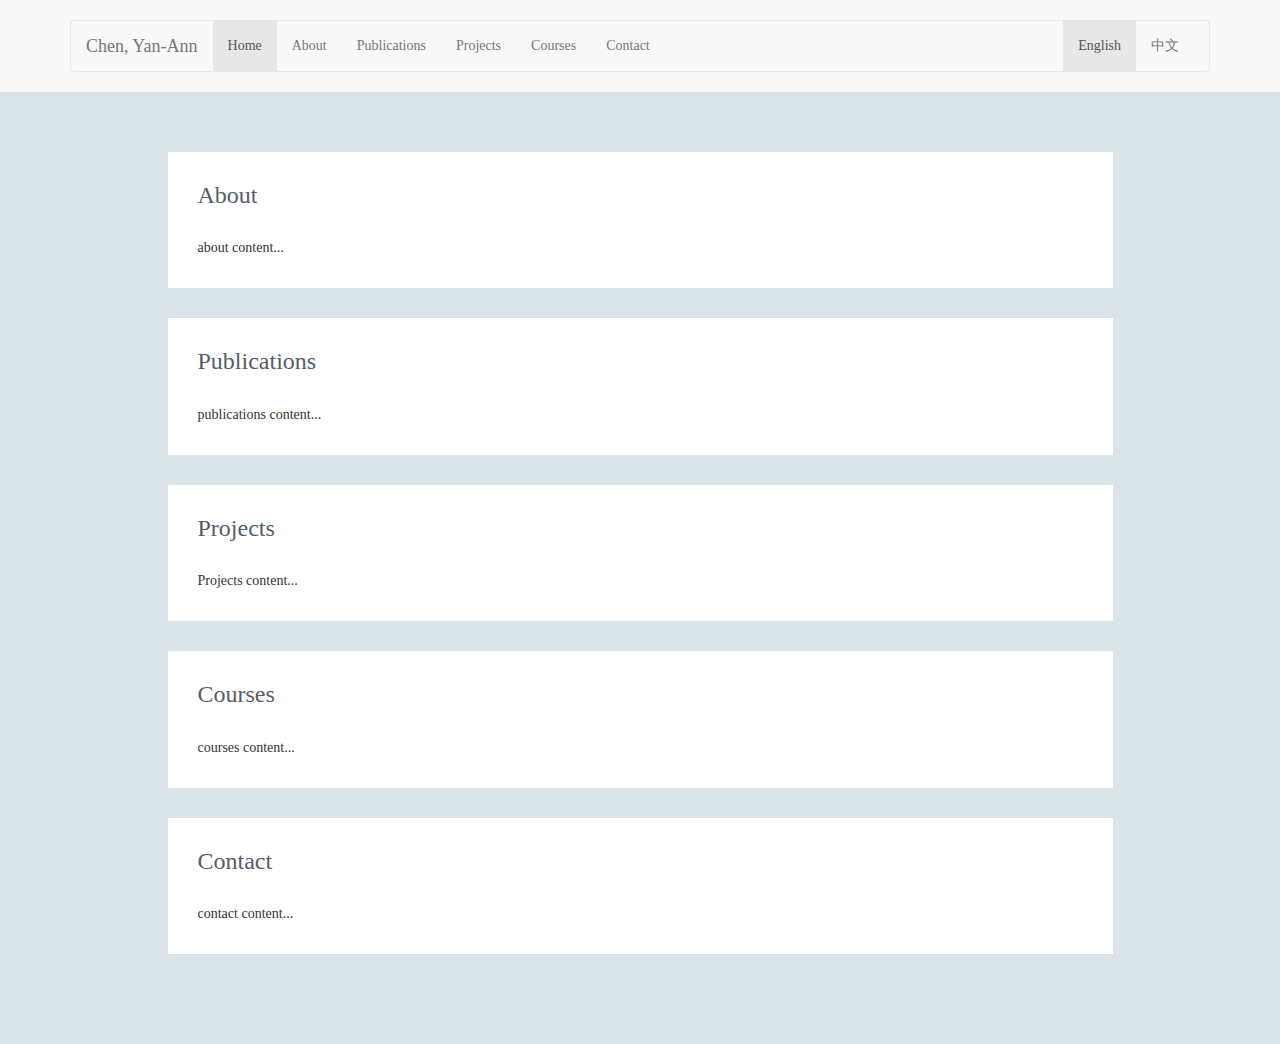
==== commit c8b1df9f: "second revision for the template" ====
--- a/index.html
+++ b/index.html
@@ -11,32 +11,33 @@
     <title>Chen, Yan-Ann</title>
     <!-- Bootstrap core CSS -->
     <link rel="stylesheet" href="https://maxcdn.bootstrapcdn.com/bootstrap/3.3.7/css/bootstrap.min.css" integrity="sha384-BVYiiSIFeK1dGmJRAkycuHAHRg32OmUcww7on3RYdg4Va+PmSTsz/K68vbdEjh4u" crossorigin="anonymous">
-    <link rel="stylesheet" href="styles.css">
+    <link rel="stylesheet" href="css/styles.css">
 </head>
 
 <body>
-    <div class="container">
-        <!-- Static navbar -->
-        <nav class="navbar navbar-default">
-            <div class="container-fluid">
-                <div class="navbar-header">
-                    <button type="button" class="navbar-toggle collapsed" data-toggle="collapse" data-target="#navbar" aria-expanded="false" aria-controls="navbar">
-                        <span class="sr-only">Toggle navigation</span>
-                        <span class="icon-bar"></span>
-                        <span class="icon-bar"></span>
-                        <span class="icon-bar"></span>
-                    </button>
-                    <a class="navbar-brand" href="#">Chen, Yan-Ann</a>
-                </div>
-                <div id="navbar" class="navbar-collapse collapse">
-                    <ul class="nav navbar-nav">
-                        <li class="active"><a href="#">Home</a></li>
-                        <li><a href="#">About</a></li>
-                        <li><a href="#">Publications</a></li>
-                        <li><a href="#">Projects</a></li>
-                        <li><a href="#">Courses</a></li>
-                        <li><a href="#">Contact</a></li>
-                        <!--                             <a href="#" class="dropdown-toggle" data-toggle="dropdown" role="button" aria-haspopup="true" aria-expanded="false">Dropdown <span class="caret"></span></a>
+    <header class="header">
+        <div class="container">
+            <!-- Static navbar -->
+            <nav class="navbar navbar-default">
+                <div class="container-fluid">
+                    <div class="navbar-header">
+                        <button type="button" class="navbar-toggle collapsed" data-toggle="collapse" data-target="#navbar" aria-expanded="false" aria-controls="navbar">
+                            <span class="sr-only">Toggle navigation</span>
+                            <span class="icon-bar"></span>
+                            <span class="icon-bar"></span>
+                            <span class="icon-bar"></span>
+                        </button>
+                        <a class="navbar-brand" href="#">Chen, Yan-Ann</a>
+                    </div>
+                    <div id="navbar" class="navbar-collapse collapse">
+                        <ul class="nav navbar-nav">
+                            <li class="active"><a href="#">Home</a></li>
+                            <li><a href="#About">About</a></li>
+                            <li><a href="#Publications">Publications</a></li>
+                            <li><a href="#Projects">Projects</a></li>
+                            <li><a href="#Courses">Courses</a></li>
+                            <li><a href="#Contact">Contact</a></li>
+                            <!--                             <a href="#" class="dropdown-toggle" data-toggle="dropdown" role="button" aria-haspopup="true" aria-expanded="false">Dropdown <span class="caret"></span></a>
                             <ul class="dropdown-menu">
                                 <li><a href="#">Action</a></li>
                                 <li><a href="#">Another action</a></li>
@@ -46,44 +47,64 @@
                                 <li><a href="#">Separated link</a></li>
                                 <li><a href="#">One more separated link</a></li>
                             </ul> -->
-                        </li>
-                    </ul>
-                    <ul class="nav navbar-nav navbar-right">
-                        <li class="active"><a href="./">English <span class="sr-only">(current)</span></a></li>
-                        <li><a href="#">中文</a></li>
-                    </ul>
+                            </li>
+                        </ul>
+                        <ul class="nav navbar-nav navbar-right">
+                            <li class="active"><a href="./">English <span class="sr-only">(current)</span></a></li>
+                            <li><a href="#">中文</a></li>
+                        </ul>
+                    </div>
+                    <!--/.nav-collapse -->
                 </div>
-                <!--/.nav-collapse -->
-            </div>
-            <!--/.container-fluid -->
-        </nav>
-        <div class="pagecontent">
-            <div id="About">
-                <div class="section-container">
+                <!--/.container-fluid -->
+            </nav>
+    </header>
+    <div class="container sections-wrapper">
+        <div class="row">
+            <div class="primary col-md-10 col-md-offset-1 col-sm-12 col-xs-12">
+                <section class="about section">
+                <div class="section-container" id="About">
                     <h3 class="title">About</h3>
+                    <div class="content">
+                        about content...
+                    </div>
                 </div>
-            </div>
-            <div id="Publications">
-                <div class="section-container">
+                </section>
+                <section class="pub section">
+                <div class="section-container" id="Publications">
                     <h3 class="title">Publications</h3>
+                    <div class="content">
+                        publications content...
+                    </div>
                 </div>
-            </div>
-            <div id="Projects">
-                <div class="section-container">
+                </section>
+                <section class="proj section">
+                <div div class="section-container" id="Projects">
                     <h3 class="title">Projects</h3>
+                    <div class="content">
+                        Projects content...
+                    </div>
                 </div>
-            </div>
-            <div id="Courses">
-                <div class="section-container">
+                </section>
+                <section class="proj section">
+                <div class="section-container" id="Courses">
                     <h3 class="title">Courses</h3>
+                    <div class="content">
+                        courses content...
+                    </div>
                 </div>
-            </div>
-            <div id="Contact">
-                <div class="section-container">
+                </section>
+                <section class="proj section">
+                <div class="section-container" id="Contact">
                     <h3 class="title">Contact</h3>
+                    <div class="content">
+                        contact content...
+                    </div>
                 </div>
+                </section>
             </div>
         </div>
+    </div>
     </div>
     <!-- /container -->
     <!-- Bootstrap core JavaScript
@@ -91,6 +112,6 @@
     <!-- Placed at the end of the document so the pages load faster -->
     <script type="text/javascript" src="https://code.jquery.com/jquery-3.1.1.min.js" integrity="sha256-hVVnYaiADRTO2PzUGmuLJr8BLUSjGIZsDYGmIJLv2b8=" crossorigin="anonymous"></script>
     <script type="text/javascript" src="https://maxcdn.bootstrapcdn.com/bootstrap/3.3.7/js/bootstrap.min.js" integrity="sha384-Tc5IQib027qvyjSMfHjOMaLkfuWVxZxUPnCJA7l2mCWNIpG9mGCD8wGNIcPD7Txa" crossorigin="anonymous"></script>
+    <script type="text/javascript" src="js/main.js"></script>
 </body>
-
 </html>
--- a/css/styles.css
+++ b/css/styles.css
@@ -0,0 +1,52 @@
+body {
+    /*padding-top: 20px;*/
+    /*padding-bottom: 20px;*/
+    background: #DAE3E7;
+    -webkit-font-smoothing: antialiased;
+    -moz-osx-font-smoothing: grayscale;
+}
+.pagecontent {
+
+}
+
+p,
+h1,
+h2,
+body {
+    font-family: "微軟正黑體", "Microsoft JhengHei", "新細明體", "PMingLiU", "細明體", "MingLiU", "標楷體", "DFKai-sb", serif;
+}
+
+.header {
+    background: #F8F8F8;
+    padding-top: 20px;
+}
+.navbar {
+    margin-bottom: 20px;
+}
+.section {
+    margin-bottom: 30px;
+}
+
+.section .title {
+    margin-top: 0;
+    margin-bottom: 30px;
+    color: #545e69;
+    font-size: 24px;
+}
+
+.sections-wrapper {
+    padding-top: 60px;
+    padding-bottom: 60px;
+}
+
+.section-container {
+    background: #fff;
+    padding: 30px;
+}
+
+/*.title {
+    border-bottom: 1px solid #ccc;
+    margin: 0 0 30px 0;
+    padding: 20px 0;
+}
+*/